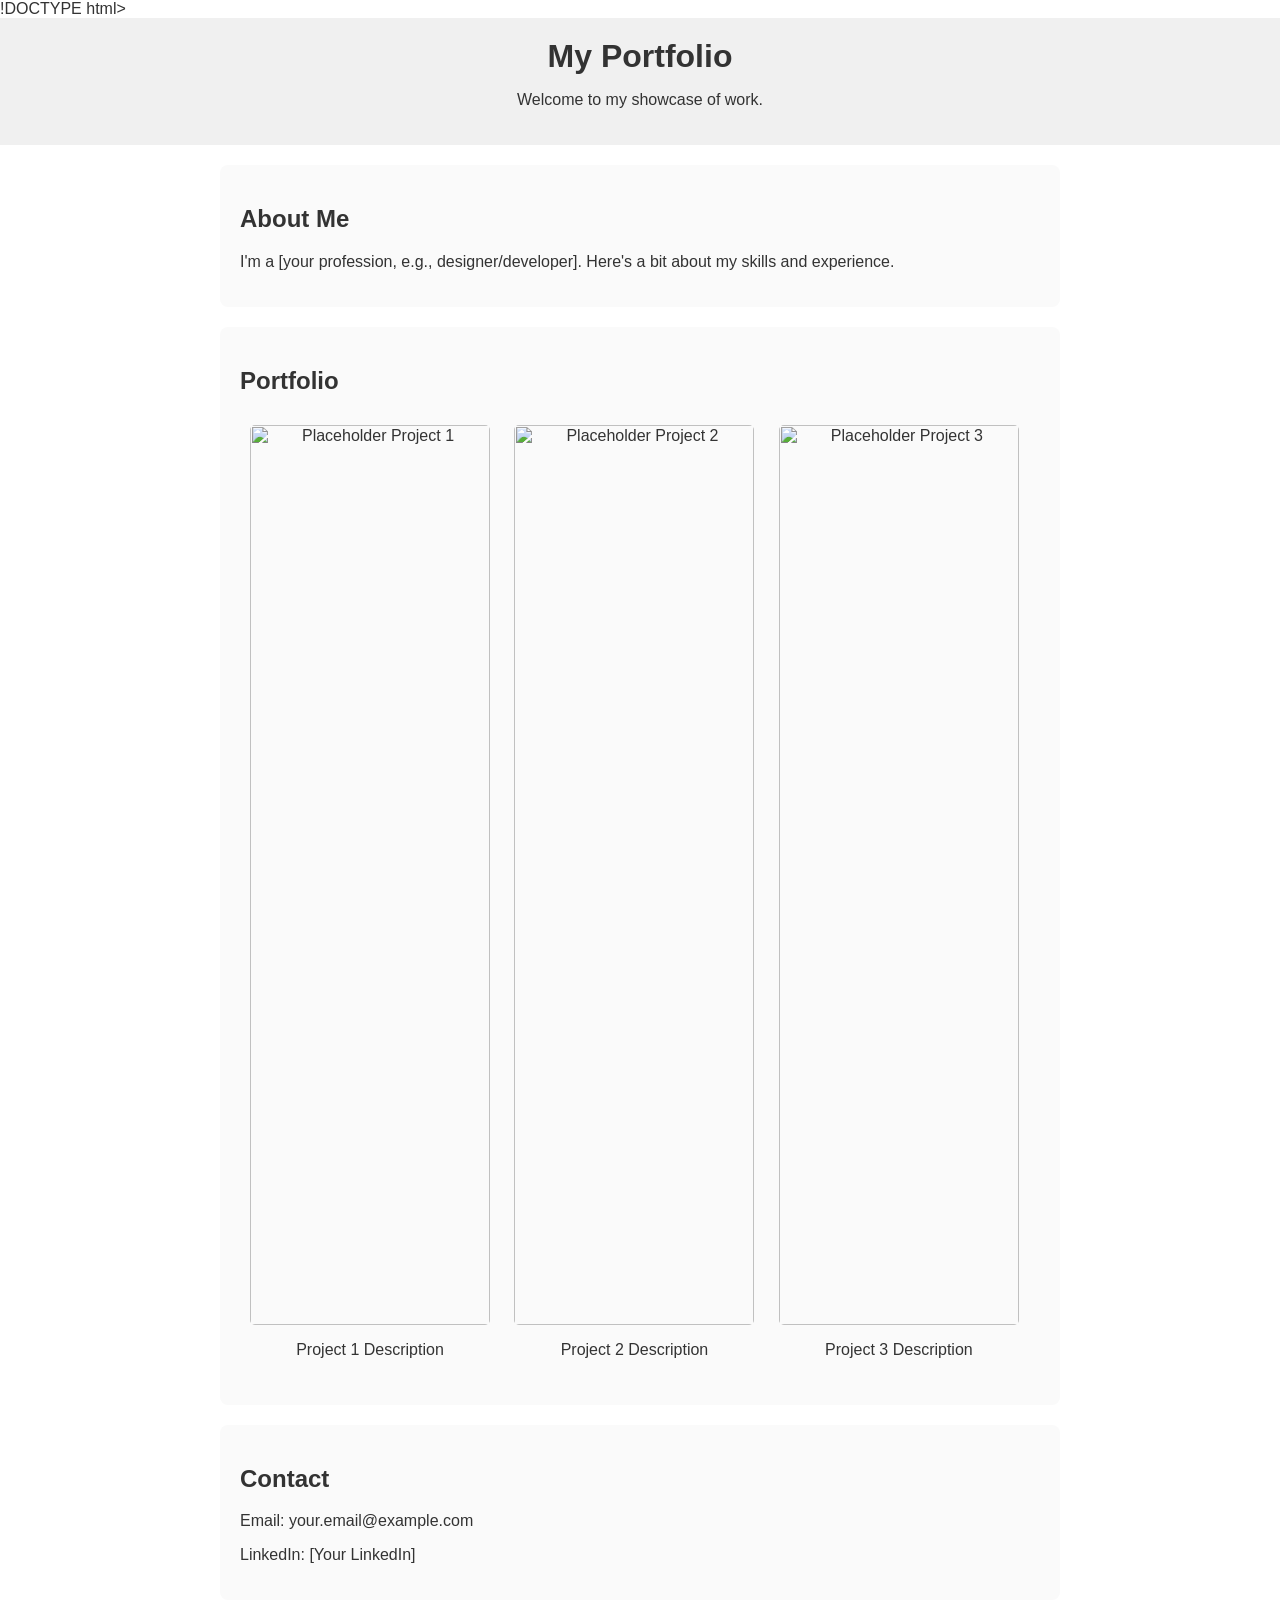
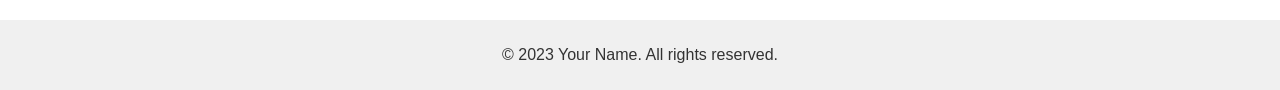
==== uwu.html @ c8867f05 "Add files via upload" ====
!DOCTYPE html>
<html lang="en">
<head>
    <meta charset="UTF-8">
    <meta name="viewport" content="width=device-width, initial-scale=1.0">
    <title>Portfolio</title>
    <link rel="stylesheet" href="uwu.css">
</head>
<body>
    <header>
        <h1>My Portfolio</h1>
        <p>Welcome to my showcase of work.</p>
    </header>
    
    <section id="about">
        <h2>About Me</h2>
        <p>I'm a [your profession, e.g., designer/developer]. Here's a bit about my skills and experience.</p>
    </section>
    
    <section id="portfolio">
        <h2>Portfolio</h2>
        <div class="portfolio-item">
            <img src="https://picsum.photos/300/200?random=1" alt="Placeholder Project 1">
            <p>Project 1 Description</p>
        </div>
        <div class="portfolio-item">
            <img src="https://picsum.photos/300/200?random=2" alt="Placeholder Project 2">
            <p>Project 2 Description</p>
        </div>
        <div class="portfolio-item">
            <img src="https://picsum.photos/300/200?random=3" alt="Placeholder Project 3">
            <p>Project 3 Description</p>
        </div>
    </section>
    
    <section id="contact">
        <h2>Contact</h2>
        <p>Email: your.email@example.com</p>
        <p>LinkedIn: [Your LinkedIn]</p>
    </section>
    
    <footer>
        <p>&copy; 2023 Your Name. All rights reserved.</p>
    </footer>
</body>
</html>
---- uwu.css ----
body {
    font-family: Arial, sans-serif;
    margin: 0;
    padding: 0;
    background-color: #ffffff; /* Simple white background */
    color: #333;
}
header {
    background-color: #f0f0f0; /* Light gray */
    text-align: center;
    padding: 20px;
}
h1 {
    margin: 0;
}
section {
    padding: 20px;
    margin: 20px auto;
    max-width: 800px;
    background-color: #fafafa; /* Very light gray */
    border-radius: 8px;
}
.portfolio-item {
    display: inline-block;
    width: 30%;
    margin: 10px;
    text-align: center;
}
img {
    width: 100%;
    height: auto;
    border-radius: 5px;
}
footer {
    text-align: center;
    padding: 10px;
    background-color: #f0f0f0;
}
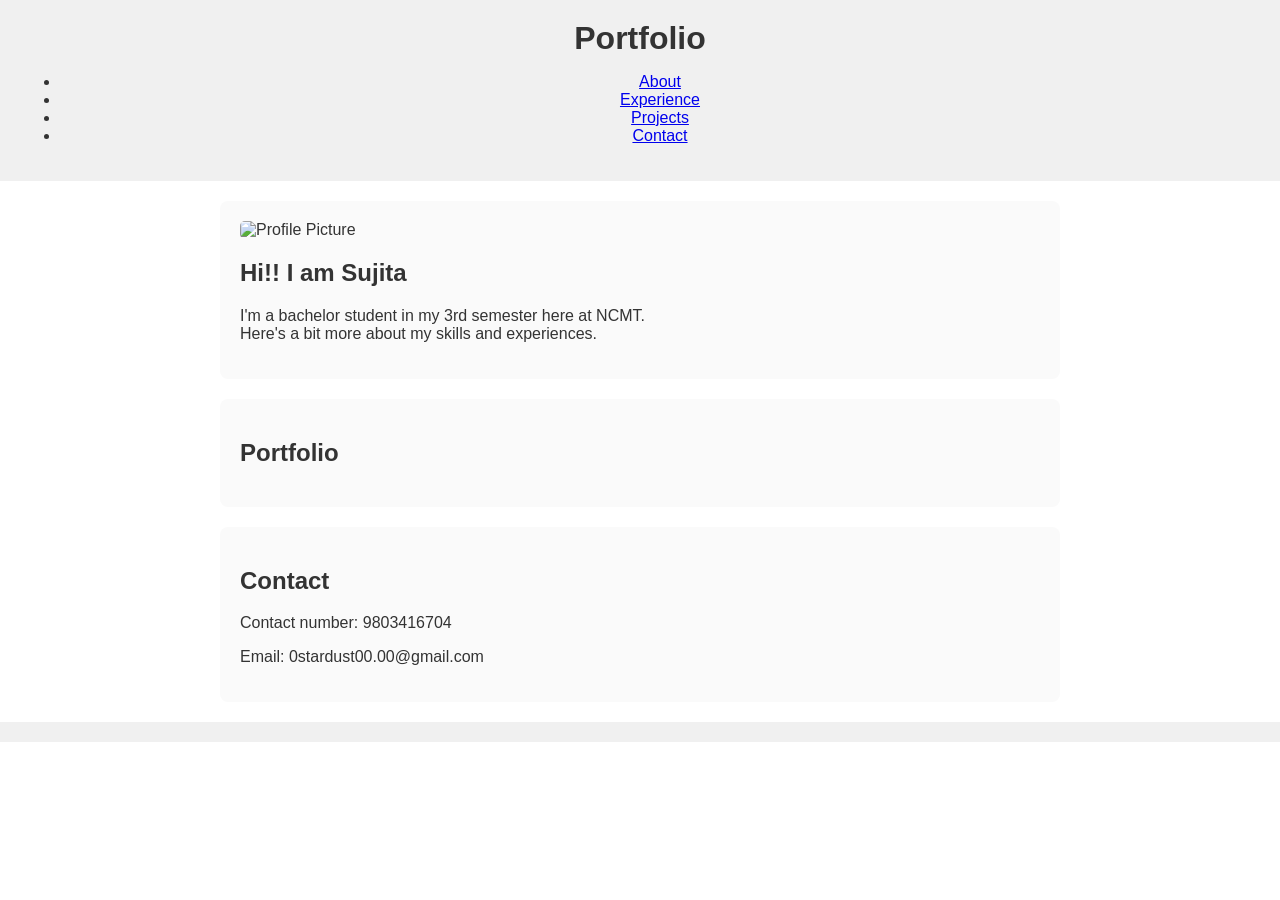
==== commit d7dcbe8a: "Update uwu.html" ====
--- a/uwu.html
+++ b/uwu.html
@@ -1,46 +1,49 @@
-!DOCTYPE html>
+<!DOCTYPE html>
 <html lang="en">
 <head>
     <meta charset="UTF-8">
     <meta name="viewport" content="width=device-width, initial-scale=1.0">
-    <title>Portfolio</title>
+    <title>My Portfolio</title>
     <link rel="stylesheet" href="uwu.css">
 </head>
 <body>
     <header>
-        <h1>My Portfolio</h1>
-        <p>Welcome to my showcase of work.</p>
+        <h1>Portfolio</h1>
+        <nav>
+            <ul>
+                <li><a href="#about">About</a></li>
+                <li><a href="#experience">Experience</a></li>
+                <li><a href="#projects">Projects</a></li>
+                <li><a href="#contact">Contact</a></li>
+            </ul>
+        </nav>
+    
     </header>
     
-    <section id="about">
-        <h2>About Me</h2>
-        <p>I'm a [your profession, e.g., designer/developer]. Here's a bit about my skills and experience.</p>
+    <section id="about" class="about-with-pic">
+        <div class="profile-pic">
+            <img src="/img/apple.png" alt="Profile Picture">
+        </div>
+        <div class="about-content">
+            <h2>Hi!! I am Sujita</h2>
+            <p>I'm a bachelor student in my 3rd semester here at NCMT.<br> Here's a bit more about my skills and experiences. </p>
+        </div>
     </section>
     
     <section id="portfolio">
         <h2>Portfolio</h2>
-        <div class="portfolio-item">
-            <img src="https://picsum.photos/300/200?random=1" alt="Placeholder Project 1">
-            <p>Project 1 Description</p>
-        </div>
-        <div class="portfolio-item">
-            <img src="https://picsum.photos/300/200?random=2" alt="Placeholder Project 2">
-            <p>Project 2 Description</p>
-        </div>
-        <div class="portfolio-item">
-            <img src="https://picsum.photos/300/200?random=3" alt="Placeholder Project 3">
-            <p>Project 3 Description</p>
-        </div>
+       
     </section>
     
     <section id="contact">
         <h2>Contact</h2>
-        <p>Email: your.email@example.com</p>
-        <p>LinkedIn: [Your LinkedIn]</p>
+        <p>Contact number: 9803416704</p>
+        <p>Email: 0stardust00.00@gmail.com</p>
+        
     </section>
     
     <footer>
-        <p>&copy; 2023 Your Name. All rights reserved.</p>
+
     </footer>
 </body>
-</html>+</html>
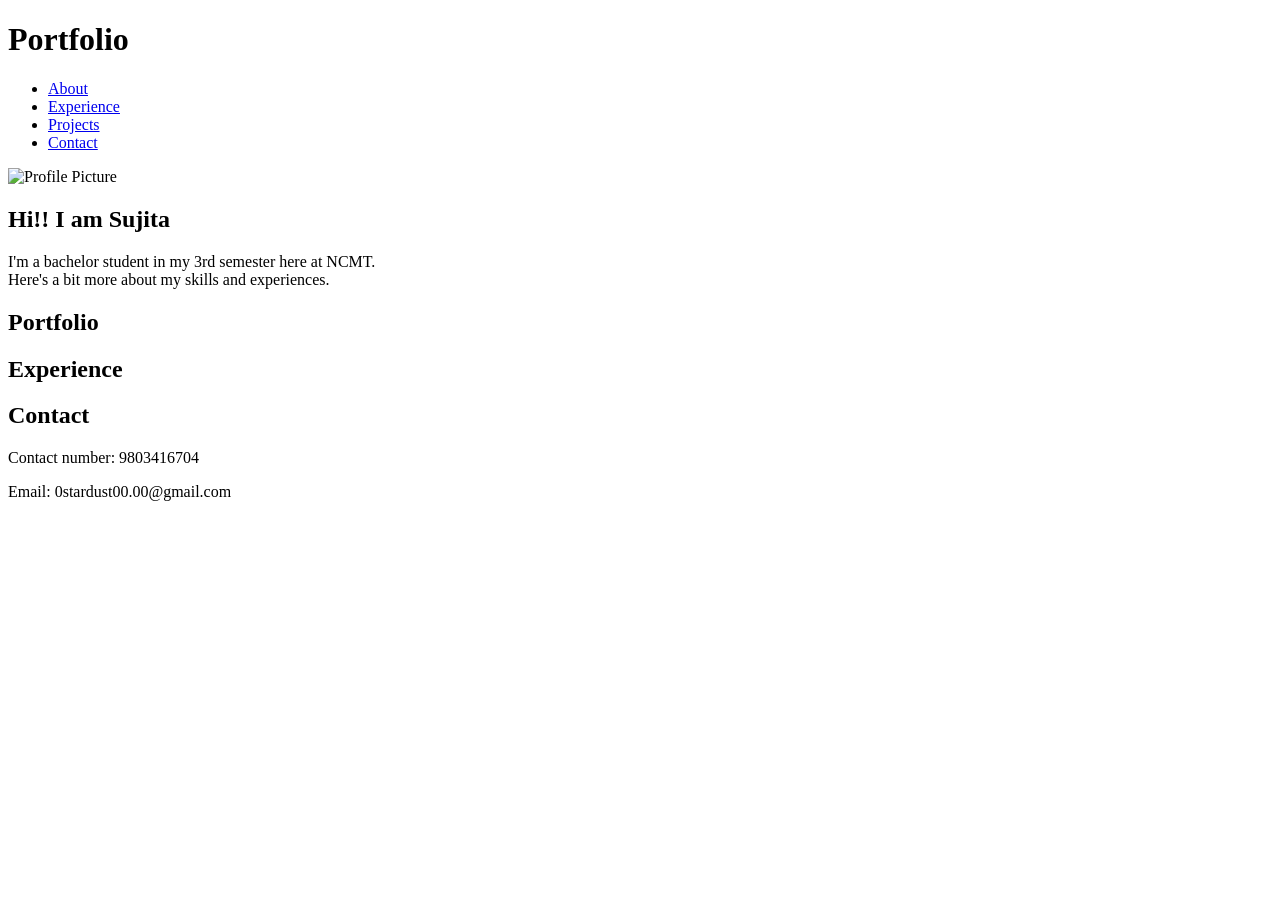
==== commit f487cca6: "Update and rename Portfolio/index.html to uwu.html" ====
--- a/uwu.html
+++ b/uwu.html
@@ -1,49 +1,53 @@
-<!DOCTYPE html>
-<html lang="en">
-<head>
-    <meta charset="UTF-8">
-    <meta name="viewport" content="width=device-width, initial-scale=1.0">
-    <title>My Portfolio</title>
-    <link rel="stylesheet" href="uwu.css">
-</head>
-<body>
-    <header>
-        <h1>Portfolio</h1>
-        <nav>
-            <ul>
-                <li><a href="#about">About</a></li>
-                <li><a href="#experience">Experience</a></li>
-                <li><a href="#projects">Projects</a></li>
-                <li><a href="#contact">Contact</a></li>
-            </ul>
-        </nav>
-    
-    </header>
-    
-    <section id="about" class="about-with-pic">
-        <div class="profile-pic">
-            <img src="/img/apple.png" alt="Profile Picture">
-        </div>
-        <div class="about-content">
-            <h2>Hi!! I am Sujita</h2>
-            <p>I'm a bachelor student in my 3rd semester here at NCMT.<br> Here's a bit more about my skills and experiences. </p>
-        </div>
-    </section>
-    
-    <section id="portfolio">
-        <h2>Portfolio</h2>
-       
-    </section>
-    
-    <section id="contact">
-        <h2>Contact</h2>
-        <p>Contact number: 9803416704</p>
-        <p>Email: 0stardust00.00@gmail.com</p>
-        
-    </section>
-    
-    <footer>
-
-    </footer>
-</body>
-</html>
+<!DOCTYPE html>
+<html lang="en">
+<head>
+    <meta charset="UTF-8">
+    <meta name="viewport" content="width=device-width, initial-scale=1.0">
+    <title>My Portfolio</title>
+    <link rel="stylesheet" href="style.css">
+</head>
+<body>
+    <header>
+        <h1>Portfolio</h1>
+        <nav>
+            <ul>
+                <li><a href="#about">About</a></li>
+                <li><a href="#experience">Experience</a></li>
+                <li><a href="#projects">Projects</a></li>
+                <li><a href="#contact">Contact</a></li>
+            </ul>
+        </nav>
+    
+    </header>
+    
+    <section id="about" class="about-with-pic">
+        <div class="profile-pic">
+            <img src="https://imgs.search.brave.com/UXcidk0EEaAK9Vl8g1tFMdO2CKk1qKFLbycfgDT8Ie4/rs:fit:860:0:0:0/g:ce/aHR0cHM6Ly93YWxs/cGFwZXJzLmNvbS9p/bWFnZXMvaGQvZnVs/bC1oZC0zZC1ibHVl/LWFwcGxlLTJubGI2/dndicnl3dzI4dHUu/anBn" alt="Profile Picture">
+        </div>
+        <div class="about-content">
+            <h2>Hi!! I am Sujita</h2>
+            <p>I'm a bachelor student in my 3rd semester here at NCMT.<br> Here's a bit more about my skills and experiences. </p>
+        </div>
+    </section>
+    
+    <section id="portfolio">
+        <h2>Portfolio</h2>
+       
+    </section>
+      <section id="experience">
+        <h2>Experience</h2>
+       
+    </section>
+    
+    <section id="contact">
+        <h2>Contact</h2>
+        <p>Contact number: 9803416704</p>
+        <p>Email: 0stardust00.00@gmail.com</p>
+        
+    </section>
+    
+    <footer>
+
+    </footer>
+</body>
+</html>
